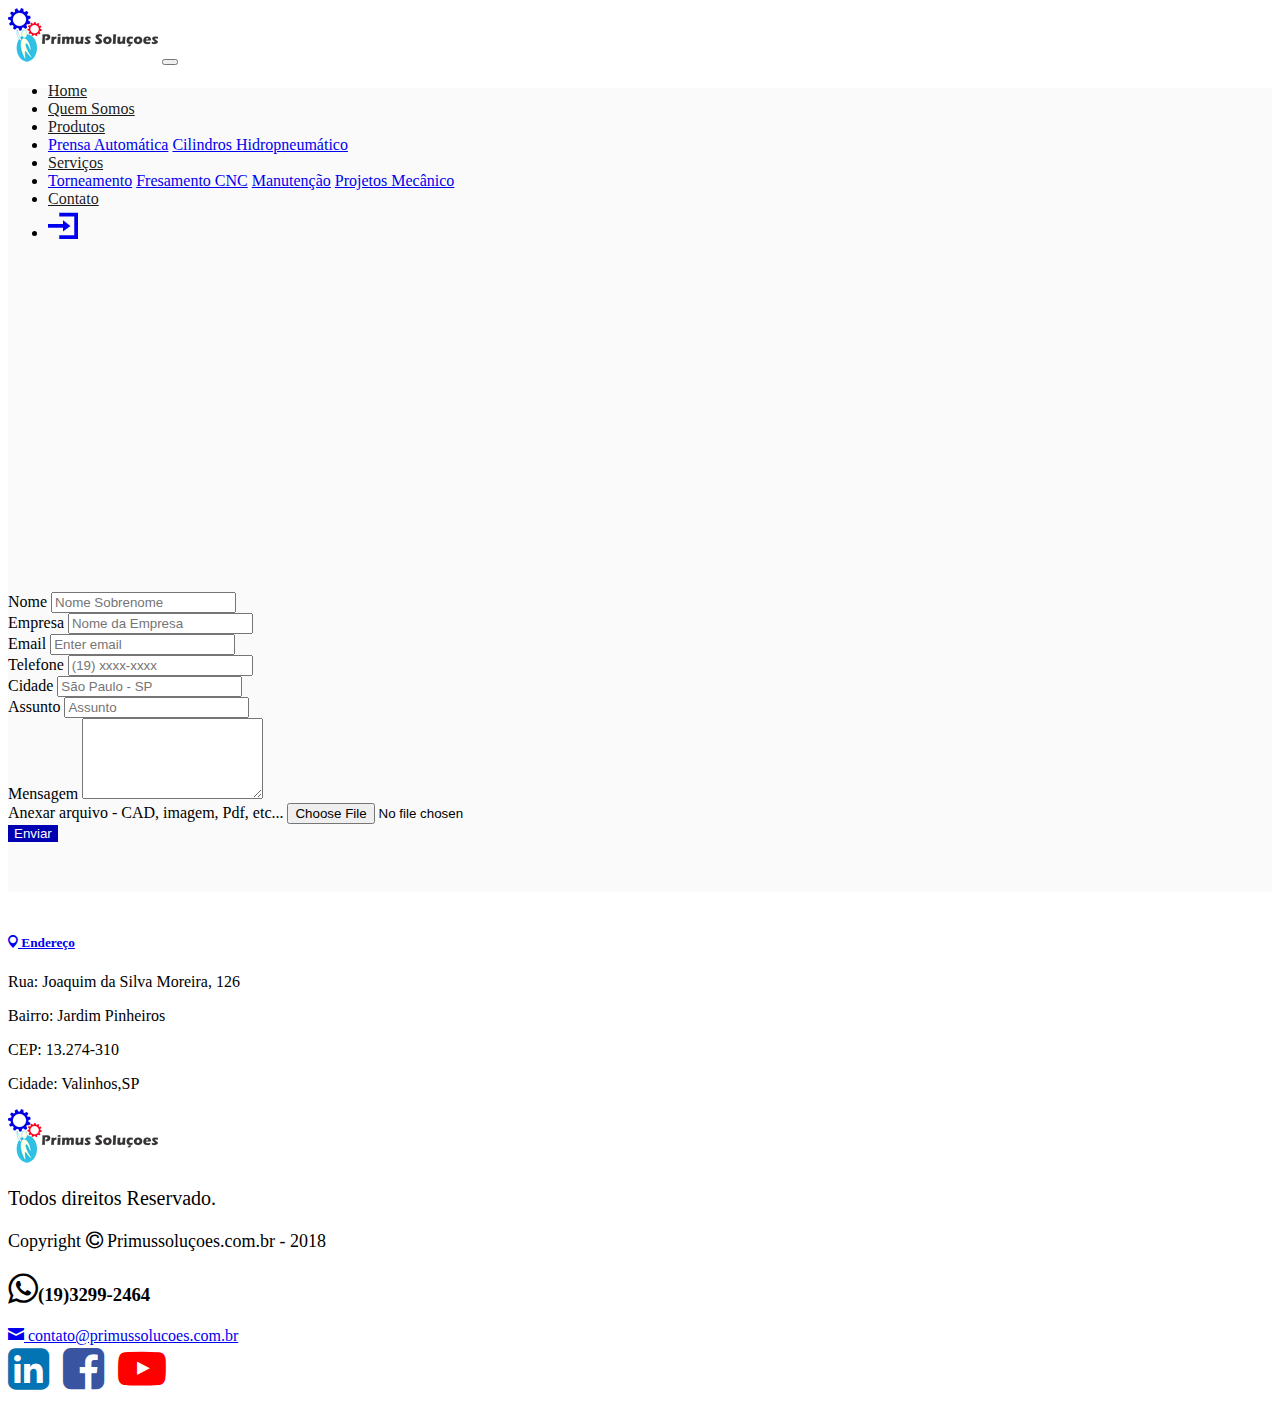
==== contato.html @ 3d50a560 "Upload WebSite Primus" ====
<!doctype html>
<html lang="pt-br">
  <head>
    <!-- Required meta tags -->
    <meta charset="utf-8">
    <meta name="viewport" content="width=device-width, initial-scale=1, shrink-to-fit=no">

    <!-- Bootstrap CSS -->
    <link rel="stylesheet" href="https://maxcdn.bootstrapcdn.com/bootstrap/4.0.0-beta.3/css/bootstrap.min.css" integrity="sha384-Zug+QiDoJOrZ5t4lssLdxGhVrurbmBWopoEl+M6BdEfwnCJZtKxi1KgxUyJq13dy" crossorigin="anonymous">
    <link href="icon/open-iconic/font/css/open-iconic-bootstrap.css" rel="stylesheet">
    <link rel="stylesheet" href="https://cdnjs.cloudflare.com/ajax/libs/font-awesome/4.7.0/css/font-awesome.min.css">
    <link rel="stylesheet" type="text/css" href="css/estilo-primus.css">

    <title>Soluções Industriais</title>
  </head>
  <body>
  	<header>
	    <div class="container-fluid">
	    	<div class="row justify-content-center">
	    		<div class="col-md-8">
		    		<nav class="navbar navbar-expand-lg navbar-light menu">
					  <img src="img/logo-primus.png" class="img-fluid" alt="Responsive image">

					  <button class="navbar-toggler" type="button" data-toggle="collapse" data-target="#navbarSupportedContent" aria-controls="navbarSupportedContent" aria-expanded="false" aria-label="Toggle navigation">
					    <span class="navbar-toggler-icon"></span>
					  </button>

					  <div class="collapse navbar-collapse justify-content-end" id="navbarSupportedContent">
					    <ul class="navbar-nav">
					      <li class="nav-item">
					        <a class="nav-link" href="index.html">Home <span class="sr-only">(current)</span></a>
					      </li>
					      <li class="nav-item">
					        <a class="nav-link" href="quemsomos.html">Quem Somos</a>
					      <li class="nav-item">
			                  <a class="nav-link" href="produtos.html">Produtos</a>
			              </li>
			              <li class="nav-item dropdown">
			                  <a class="nav-link dropdown-toggle" href="produtos.html" id="navbarDropdown" role="button" data-toggle="dropdown" aria-haspopup="true" aria-expanded="false">
			                    
			                  </a>
			                  <div class="dropdown-menu" aria-labelledby="navbarDropdown">
			                    <a class="dropdown-item" href="produtos.html#prensa">Prensa Automática</a>
			                    <a class="dropdown-item" href="produtos.html#cilindro">Cilindros Hidropneumático</a>
			                    <!--<a class="dropdown-item" href="produtos.html#molde">Ferramentas (moldes)</a>-->
			                  </div>
			              </li>
					      <li class="nav-item">
	                  		<a class="nav-link" href="servico.html">Serviços</a>
	                	  </li>
					      <li class="nav-item dropdown">
					        <a class="nav-link dropdown-toggle" href="servico.html" id="navbarDropdown" role="button" data-toggle="dropdown" aria-haspopup="true" aria-expanded="false">
					          
					        </a>
					        <div class="dropdown-menu" aria-labelledby="navbarDropdown">
					          <a class="dropdown-item" href="servico.html#torneamento">Torneamento</a>
					          <a class="dropdown-item" href="servico.html#fresamento">Fresamento CNC</a>
					          <a class="dropdown-item" href="servico.html#manutencao">Manutenção</a>
					          <a class="dropdown-item" href="servico.html#projetos">Projetos Mecânico</a>
					        </div>
					      </li>
					      <li class="nav-item">
					        <a class="nav-link" href="contato.html">Contato</a>
					      </li>
					      <li class="nav-item">
					      	<a href="login.html"><span class="oi oi-account-login text-secondary" style="font-size:30px"></span></a>	
					      </li>
					    </ul>
					  </div>
					</nav>
				</div>		
	    	</div>
		</div>
	</header>

	<section>
	<div class="container-fluid contato">
		<div class="row  justify-content-center">
			<div class="col-md-12">
				<iframe src="https://www.google.com/maps/embed?pb=!1m14!1m8!1m3!1d7347.3706112735845!2d-46.984221!3d-22.961814!3m2!1i1024!2i768!4f13.1!3m3!1m2!1s0x0%3A0xb99c7dbb5a2c9cd0!2sPrimus+Solucoes!5e0!3m2!1spt-BR!2sbr!4v1515096213360" width="100%" height="450" frameborder="0" style="border:0" allowfullscreen></iframe>
			</div>
		</div>
	</div>				
		<div class="container-fluid contato">
			<div class="row  justify-content-center">
				<div class="col-md-6">
					
						<form>
						  <div class="form-group">
						    <label for="formGroupExampleInput">Nome</label>
						    <input type="Nome" class="form-control" id="formGroup"  placeholder="Nome Sobrenome">
						  </div>
						  <div class="form-group">
						    <label for="formGroupExampleInput">Empresa</label>
						    <input type="Empresa" class="form-control" id="formGroup"  placeholder="Nome da Empresa">
						  </div>
						  <div class="form-group">
						    <label for="formGroupExampleInput">Email </label>
						    <input type="email" class="form-control" id="exampleInputEmail1" aria-describedby="emailHelp" placeholder="Enter email">
						  </div>
						  <div class="form-group">
						    <label for="formGroupExampleInput">Telefone</label>
						    <input type="telefone" class="form-control" id="formGroup"  placeholder="(19) xxxx-xxxx">
						  </div>
						  <div class="form-group">
						    <label for="formGroupExampleInput">Cidade</label>
						    <input type="Cidade" class="form-control" id="formGroup"  placeholder="São Paulo - SP">
						  </div>
						  <div class="form-group">
						    <label for="formGroupExampleInput">Assunto</label>
						    <input type="Assunto" class="form-control" id="formGroup"  placeholder="Assunto">
						  </div>
						  <div class="form-group">
						    <label for="exampleFormControlTextarea1">Mensagem</label>
						    <textarea class="form-control" id="exampleFormControlTextarea1" rows="5"></textarea>
						  </div>
						  <div class="form-group">
						    <label for="exampleFormControlFile1">Anexar arquivo - CAD, imagem, Pdf, etc...</label>
						    <input type="file" class="form-control-file" id="exampleFormControlFile1">
						  </div>
						  <button type="submit" class="btn btn-primary">Enviar</button>
						</form>
					
				</div>
			</div>
		</div>
	</section>

	<footer>
		<div class="container-fluid jumbotron jumbotron-fluid footer">
			<div class="row justify-content-center bt_sobra">
				
					<div class="col-md-3">
						<div class="row">
							<a href="https://www.google.com/maps/place/Primus+Solucoes/@-22.961814,-46.984221,16z/data=!4m5!3m4!1s0x0:0xb99c7dbb5a2c9cd0!8m2!3d-22.9618139!4d-46.9842209?ll=-22.961814,-46.984221&z=16&t=m&hl=pt-BR&gl=BR&mapclient=embed&cid=13374703237008760016" target="_blank" class=" text-primary text-center"><h5 class="card-title"><span class="oi oi-map-marker"></span> Endereço</h5></a>
						</div>
						<div class="row">
							<p class="text-center">Rua: Joaquim da Silva Moreira, 126</p>
						</div>
						<div class="row">
							<p class="text-center">Bairro: Jardim Pinheiros</p>
						</div>
						<div class="row">
							<p class="text-center">CEP: 13.274-310 </p>
						</div>
						<div class="row">
							<p class="text-center">Cidade: Valinhos,SP</p>
						</div>
					</div>

					<div class="col-md-3">
						<div class="row justify-content-center">
								<img src="img/logo-primus.png" class="img-fluid" href="index.html" alt="Responsive image">
						</div>	

						<div class="row justify-content-center">
							<p class="text-center" style="font-size:20px">Todos direitos Reservado.</p>	
						</div>	
			    		<div class="row justify-content-center">
			    			<p class="text-center" style="font-size:18px">Copyright <i class="fa fa-copyright" style="font-size:20px"></i> Primussoluçoes.com.br - 2018</p>
			    		</div>
			    	</div>

					<div class="col-md-3">
						<div class="row justify-content-end">
							<h3 class="text-center"><i class="fa fa-whatsapp" style="font-size:35px"></i>(19)3299-2464</h3>
						</div>
						<div class="row justify-content-end">
							<a href="#" class=" text-primary text-center font-italic"><span class="oi oi-envelope-closed"></span> contato@primussolucoes.com.br</a>
						</div>
						<div class="row justify-content-end">
							<a href="https://br.linkedin.com" target="_blank"><i class="fa fa-linkedin-square" style="font-size:48px;color:#0274b3;margin-right: 10px"></i></a>
							<a href="https://pt-br.facebook.com/" target="_blank"><i class="fa fa-facebook-square" style="font-size:48px;color:#3954a1;margin-right: 10px"></i></a>
							<a href="https://www.youtube.com/?hl=pt&gl=BR" target="_blank"><i class="fa fa-youtube-play" style="font-size:48px;color:red"></i></a>
						</div>
					</div>	
			</div>
		</div>
	</footer>

    <!-- Optional JavaScript -->
    <!-- jQuery first, then Popper.js, then Bootstrap JS -->
    <script src="https://code.jquery.com/jquery-3.2.1.slim.min.js" integrity="sha384-KJ3o2DKtIkvYIK3UENzmM7KCkRr/rE9/Qpg6aAZGJwFDMVNA/GpGFF93hXpG5KkN" crossorigin="anonymous"></script>
    <script src="https://cdnjs.cloudflare.com/ajax/libs/popper.js/1.12.9/umd/popper.min.js" integrity="sha384-ApNbgh9B+Y1QKtv3Rn7W3mgPxhU9K/ScQsAP7hUibX39j7fakFPskvXusvfa0b4Q" crossorigin="anonymous"></script>
    <script src="https://maxcdn.bootstrapcdn.com/bootstrap/4.0.0-beta.3/js/bootstrap.min.js" integrity="sha384-a5N7Y/aK3qNeh15eJKGWxsqtnX/wWdSZSKp+81YjTmS15nvnvxKHuzaWwXHDli+4" crossorigin="anonymous"></script>
  </body>
</html>
---- css/estilo-primus.css ----
/*
Desenvolvido: luiz Montolin;
versão: 01
data 02/01/2018;
todos direitos reservados
*/

.html {
	margin:		0 0 0 0;
	padding: 	0 0 0 0;
	bottom: 	0 0 0 0;
}
.zero-padd{
	padding-right: 0px;
	padding-left: 0px;
	background: #fff;
}
.menu{
	height: 80px;
	background: #fff;
}
.slideShow{
	max-height: 500px;
	z-index: -1;
}
.container-fluid{
	padding-left: 0px;
	padding-right: 0px;
}
.sombra{
	/*max-height: 550px;*/
	position: absolute;
    left: 0px;
    top: 80px;
    z-index: 1;
	background: rgba(0, 0, 0, 0.6);
	color:#fff;
	text-shadow: 2px 2px #000;
	padding: 10.2% 0%;
}
.btn-primary{
	background: #0000B2;
	border: 0px;
	color: #fff;
}
.bt_sobra{
	padding-top: 20px;
}
.nav-link{
	color: rgba(0,0,0,.9);
}

.navbar-light .navbar-nav .nav-link:focus, .navbar-light .navbar-nav .nav-link:hover {
    color: #0000B2;
}
.produtos{
	background: #fff;
	padding: 2rem 1rem;
}
.card-deck{
	padding-top:  20px;
	padding-bottom: 20px;
}
.servico{
	margin-bottom: 0px;
	background: #444444;
	color: #fff;
}
.li-serviço{
	padding: 30px;
}
.footer{
	margin-bottom: 0px;
}
.zoom {
	overflow: hidden;
}

.zoom img {
	max-width: 100%;
	-moz-transition: all 0.3s;
	-webkit-transition: all 0.3s;
	transition: all 0.3s;
}

.zoom:hover img {
	-moz-transform: scale(1.1);
	-webkit-transform: scale(1.1);
	transform: scale(1.1);
}
.contato{
	background: #f7f7f791;
	padding-bottom: 50px;
}
a:hover {
    /*text-decoration: none;*/
}
a.text-light:focus, a.text-light:hover {
    color: #c9d3dc!important;
}
.login{
	background: #fff;
	margin-top: 12%;
	padding: 2%;
	border: 1px solid rgba(125, 125, 125, 0.59);;
	border-radius: 5px;
	box-shadow: 8px 8px rgba(125, 125, 125, 0.59);
}
.sta{
	background: #e9ecef;
}
.tira-b{
	border-top: 1px solid #000;
}
.table td, .table th {
    padding: .75rem;
    vertical-align: top;
    border-top: 1px solid #fff; 
}
.especif{
	margin-top: 2%;
}
.produt{
	padding-top: 5%;
	padding-bottom: 5%;
}
.torneamento{
	background: #fff;
}
.manute{
	background: #fff;
}
.projeto-m{
	background: #444;
	color: #fff;
	margin-bottom: 0px;
}
.quemsomos{
	padding: 2%;
	margin-bottom: 0px;
	background: #444444;
	color: #fff;
}
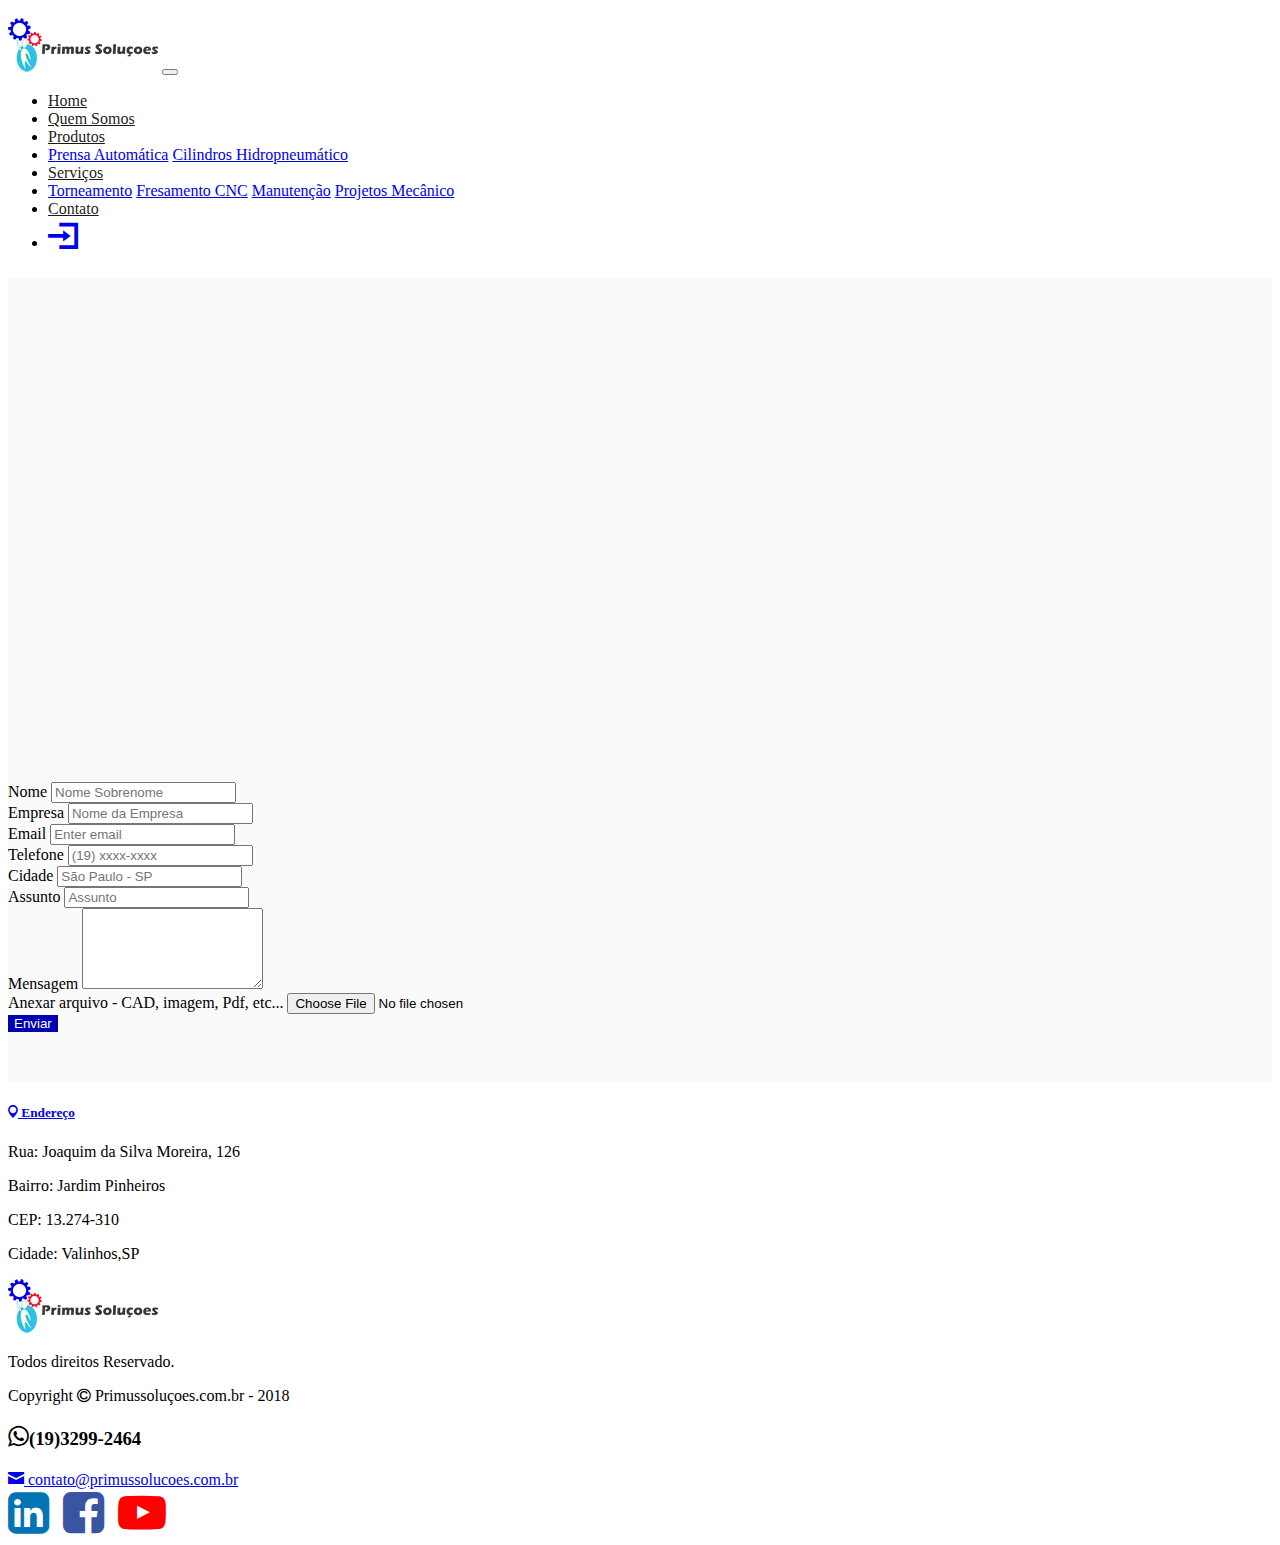
==== commit e52b7e53: "Update for Mobile" ====
--- a/contato.html
+++ b/contato.html
@@ -15,10 +15,10 @@
   </head>
   <body>
   	<header>
-	    <div class="container-fluid">
+	    <div class="container-fluid menu">
 	    	<div class="row justify-content-center">
 	    		<div class="col-md-8">
-		    		<nav class="navbar navbar-expand-lg navbar-light menu">
+		    		<nav class="navbar navbar-expand-lg navbar-light">
 					  <img src="img/logo-primus.png" class="img-fluid" alt="Responsive image">
 
 					  <button class="navbar-toggler" type="button" data-toggle="collapse" data-target="#navbarSupportedContent" aria-controls="navbarSupportedContent" aria-expanded="false" aria-label="Toggle navigation">
@@ -128,52 +128,55 @@
 
 	<footer>
 		<div class="container-fluid jumbotron jumbotron-fluid footer">
-			<div class="row justify-content-center bt_sobra">
-				
-					<div class="col-md-3">
-						<div class="row">
-							<a href="https://www.google.com/maps/place/Primus+Solucoes/@-22.961814,-46.984221,16z/data=!4m5!3m4!1s0x0:0xb99c7dbb5a2c9cd0!8m2!3d-22.9618139!4d-46.9842209?ll=-22.961814,-46.984221&z=16&t=m&hl=pt-BR&gl=BR&mapclient=embed&cid=13374703237008760016" target="_blank" class=" text-primary text-center"><h5 class="card-title"><span class="oi oi-map-marker"></span> Endereço</h5></a>
+			<div class="row justify-content-center mg-f">
+				<div class="col-md-8">
+					<div class="row">
+						<div class="col-md-4">
+							<div class="row">
+								<a href="https://www.google.com/maps/place/Primus+Solucoes/@-22.961814,-46.984221,16z/data=!4m5!3m4!1s0x0:0xb99c7dbb5a2c9cd0!8m2!3d-22.9618139!4d-46.9842209?ll=-22.961814,-46.984221&z=16&t=m&hl=pt-BR&gl=BR&mapclient=embed&cid=13374703237008760016" target="_blank" class=" text-primary text-center"><h5 class="card-title"><span class="oi oi-map-marker"></span> Endereço</h5></a>
+							</div>
+							<div class="row">
+								<p class="text-center">Rua: Joaquim da Silva Moreira, 126</p>
+							</div>
+							<div class="row">
+								<p class="text-center">Bairro: Jardim Pinheiros</p>
+							</div>
+							<div class="row">
+								<p class="text-center">CEP: 13.274-310 </p>
+							</div>
+							<div class="row">
+								<p class="text-center">Cidade: Valinhos,SP</p>
+							</div>
 						</div>
-						<div class="row">
-							<p class="text-center">Rua: Joaquim da Silva Moreira, 126</p>
-						</div>
-						<div class="row">
-							<p class="text-center">Bairro: Jardim Pinheiros</p>
-						</div>
-						<div class="row">
-							<p class="text-center">CEP: 13.274-310 </p>
-						</div>
-						<div class="row">
-							<p class="text-center">Cidade: Valinhos,SP</p>
-						</div>
-					</div>
 
-					<div class="col-md-3">
-						<div class="row justify-content-center">
-								<img src="img/logo-primus.png" class="img-fluid" href="index.html" alt="Responsive image">
-						</div>	
+						<div class="col-md-4">
+							<div class="row justify-content-center">
+									<img src="img/logo-primus.png" class="img-fluid" href="index.html" alt="Responsive image">
+							</div>	
 
-						<div class="row justify-content-center">
-							<p class="text-center" style="font-size:20px">Todos direitos Reservado.</p>	
-						</div>	
-			    		<div class="row justify-content-center">
-			    			<p class="text-center" style="font-size:18px">Copyright <i class="fa fa-copyright" style="font-size:20px"></i> Primussoluçoes.com.br - 2018</p>
-			    		</div>
-			    	</div>
+							<div class="row justify-content-center">
+								<p class="text-center" style="font-size:100%">Todos direitos Reservado.</p>	
+							</div>	
+				    		<div class="row justify-content-center">
+				    			<p class="text-center" style="font-size:100%">Copyright <i class="fa fa-copyright" style="font-size:100%"></i> Primussoluçoes.com.br - 2018</p>
+				    		</div>
+				    	</div>
 
-					<div class="col-md-3">
-						<div class="row justify-content-end">
-							<h3 class="text-center"><i class="fa fa-whatsapp" style="font-size:35px"></i>(19)3299-2464</h3>
-						</div>
-						<div class="row justify-content-end">
-							<a href="#" class=" text-primary text-center font-italic"><span class="oi oi-envelope-closed"></span> contato@primussolucoes.com.br</a>
-						</div>
-						<div class="row justify-content-end">
-							<a href="https://br.linkedin.com" target="_blank"><i class="fa fa-linkedin-square" style="font-size:48px;color:#0274b3;margin-right: 10px"></i></a>
-							<a href="https://pt-br.facebook.com/" target="_blank"><i class="fa fa-facebook-square" style="font-size:48px;color:#3954a1;margin-right: 10px"></i></a>
-							<a href="https://www.youtube.com/?hl=pt&gl=BR" target="_blank"><i class="fa fa-youtube-play" style="font-size:48px;color:red"></i></a>
+						<div class="col-md-4">
+							<div class="row justify-content-end">
+								<h3 class="text-center"><i class="fa fa-whatsapp" style="font-size:130%"></i>(19)3299-2464</h3>
+							</div>
+							<div class="row justify-content-end">
+								<a href="#" class=" text-primary text-center font-italic"><span class="oi oi-envelope-closed"></span> contato@primussolucoes.com.br</a>
+							</div>
+							<div class="row justify-content-end">
+								<a href="https://br.linkedin.com" target="_blank"><i class="fa fa-linkedin-square" style="font-size:300%;color:#0274b3;margin-right: 10px"></i></a>
+								<a href="https://pt-br.facebook.com/" target="_blank"><i class="fa fa-facebook-square" style="font-size:300%;color:#3954a1;margin-right: 10px"></i></a>
+								<a href="https://www.youtube.com/?hl=pt&gl=BR" target="_blank"><i class="fa fa-youtube-play" style="font-size:300%;color:red"></i></a>
+							</div>
 						</div>
 					</div>	
+				</div>	
 			</div>
 		</div>
 	</footer>
--- a/css/estilo-primus.css
+++ b/css/estilo-primus.css
@@ -16,7 +16,8 @@
 	background: #fff;
 }
 .menu{
-	height: 80px;
+	padding-top: 10px;
+	padding-bottom: 10px;
 	background: #fff;
 }
 .slideShow{
@@ -128,7 +129,7 @@
 	background: #fff;
 }
 .manute{
-	background: #fff;
+	margin-bottom: 0px;
 }
 .projeto-m{
 	background: #444;
@@ -140,4 +141,76 @@
 	margin-bottom: 0px;
 	background: #444444;
 	color: #fff;
-}+}
+.nav-p{
+	border-bottom: 1px solid rgba(125, 125, 125, 0.59); 
+}
+
+
+
+/* Small devices (landscape phones, 576px and up)*/
+@media screen and (max-width: 520px) and (min-width: 320px) {
+    h1 {
+        font-size: 1.2rem;
+    }
+    h4 {
+        font-size: 0.6rem;
+    }
+    h5 {
+    	font-size: 0.8rem;
+	}
+    .w-100 {
+    	height: 180px;
+	}
+	.bt_sobra {
+		padding: 2.5%;
+	    display: -webkit-box;
+	    display: -ms-flexbox;
+	    display: flex;
+	    -ms-flex-wrap: wrap;
+	    flex-wrap: nowrap;   
+	    margin-right: 80px;   
+	    margin-left: 80px;   
+	}
+	.sombra {
+	    position: relative;
+	    left: 0px;
+	    top: -180px;
+	    z-index: 1;
+	    background: rgba(0, 0, 0, 0.48);
+	    color: #fff;
+	    text-shadow: 2px 2px #000;
+	    padding: 8.2% 0%;
+		}
+	.display-4 {
+	    font-size: 1.5rem;
+	    font-weight: 100;
+	    line-height: 0.6;
+	}	
+	.lead {
+	    font-size: 0.8rem;
+	    font-weight: 300;
+	    padding: 4%
+	}
+	p{
+		font-size: 0.8rem;
+	}
+	.btn-group-lg>.btn, .btn-lg {
+	    /* padding: .5rem 1rem; */
+	    font-size: 0.55rem;
+		}
+	.mg-f{
+		margin-right: 30px;   
+	    margin-left: 30px;
+	}
+	.menu {
+    z-index: 3;
+	}
+	.torneamento, .projeto-m, .manute, .fresamento, .contato{
+    	padding: 5% 5%;
+	}
+	.login2, .produt{
+		padding: 15% 15%;
+	}
+
+}
